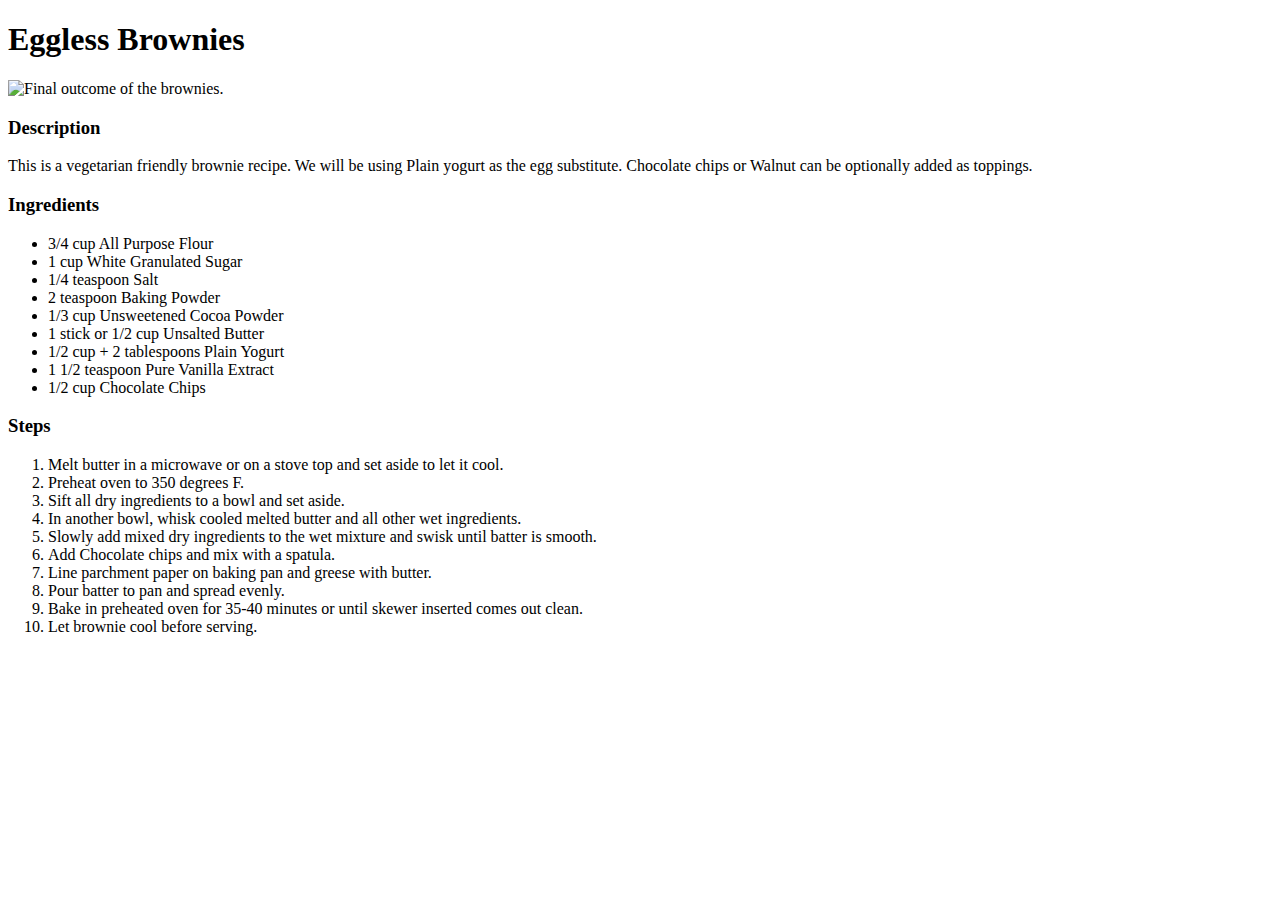
==== recipes/eggless-brownies.html @ 25e7d0f0 "Add index.html and 3 recipe html in Recipes folder" ====
<!DOCTYPE html>
<html lang="en">
    <head>
        <meta charset="utf-8">
        <title>Eggless Brownies</title>
    </head>
    <body>
        <h1>Eggless Brownies</h1>
        <img src="https://www.spiceupthecurry.com/wp-content/uploads/2013/08/Eggless-Brownies1-180x270.jpg" 
        alt="Final outcome of the brownies.">

        <h3>Description</h3>
        <p>This is a vegetarian friendly brownie recipe. We will be using Plain yogurt as the egg substitute.
            Chocolate chips or Walnut can be optionally added as toppings.
        </p>

        <h3>Ingredients</h3>
        <ul>
            <li>3/4 cup All Purpose Flour</li>
            <li>1 cup White Granulated Sugar</li>
            <li>1/4 teaspoon Salt</li>
            <li>2 teaspoon Baking Powder</li>
            <li>1/3 cup Unsweetened Cocoa Powder</li>
            <li>1 stick or 1/2 cup Unsalted Butter</li>
            <li>1/2 cup + 2 tablespoons Plain Yogurt</li>
            <li>1 1/2 teaspoon Pure Vanilla Extract</li>
            <li>1/2 cup Chocolate Chips</li>
        </ul>

        <h3>Steps</h3>
        <ol>
            <li>Melt butter in a microwave or on a stove top and set aside to let it cool.</li>
            <li>Preheat oven to 350 degrees F.</li>
            <li>Sift all dry ingredients to a bowl and set aside.</li>
            <li>In another bowl, whisk cooled melted butter and all other wet ingredients.</li>
            <li>Slowly add mixed dry ingredients to the wet mixture and swisk until batter is smooth.</li>
            <li>Add Chocolate chips and mix with a spatula.</li>
            <li>Line parchment paper on baking pan and greese with butter.</li>
            <li>Pour batter to pan and spread evenly.</li>
            <li>Bake in preheated oven for 35-40 minutes or until skewer inserted comes out clean.</li>
            <li>Let brownie cool before serving.</li>
        </ol>
    </body>
</html>
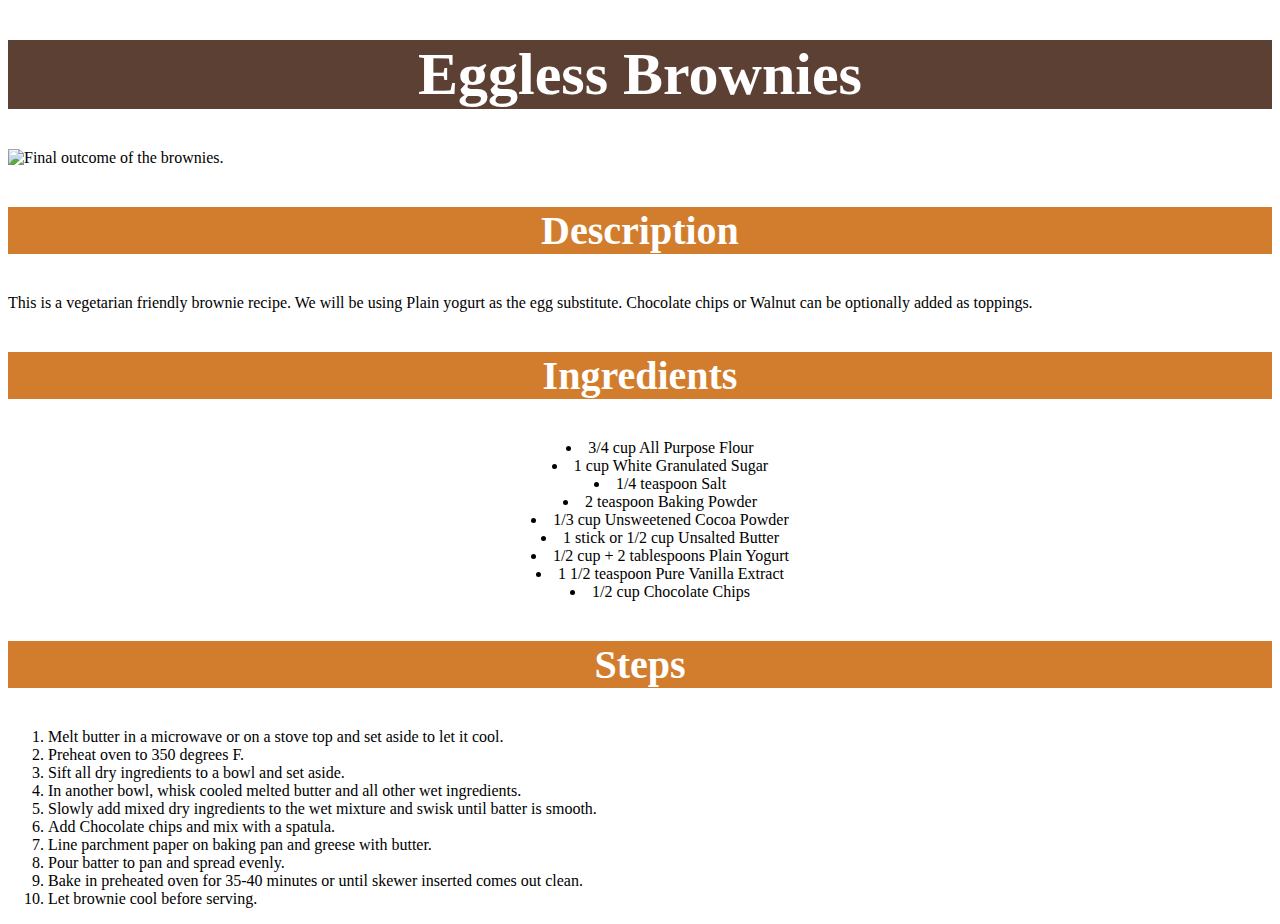
==== commit d21cf409: "Add style.css and link css to html file" ====
--- a/recipes/eggless-brownies.html
+++ b/recipes/eggless-brownies.html
@@ -3,9 +3,10 @@
     <head>
         <meta charset="utf-8">
         <title>Eggless Brownies</title>
+        <link rel="stylesheet" href="../style.css">
     </head>
     <body>
-        <h1>Eggless Brownies</h1>
+        <h1 class="dessert3">Eggless Brownies</h1>
         <img src="https://www.spiceupthecurry.com/wp-content/uploads/2013/08/Eggless-Brownies1-180x270.jpg" 
         alt="Final outcome of the brownies.">
 
@@ -15,7 +16,7 @@
         </p>
 
         <h3>Ingredients</h3>
-        <ul>
+        <ul id="centerbullet">
             <li>3/4 cup All Purpose Flour</li>
             <li>1 cup White Granulated Sugar</li>
             <li>1/4 teaspoon Salt</li>
--- a/style.css
+++ b/style.css
@@ -0,0 +1,47 @@
+h1,h3 {
+    font-family: Georgia, 'Times New Roman', Times, serif;
+    color: white;
+    background-color: #d27d2d;
+    text-align: center;
+}
+
+h1 {
+    font-size: 60px;
+}
+
+h3 {
+    font-size: 40px;
+}
+
+img {
+    margin-left: auto;
+    margin-right: auto;
+    display: block;
+}
+
+.recipe {
+    font-size: 35px;
+    color: white
+}
+
+.dessert1 {
+    background-color: rgb(193,154,107);
+}
+
+.dessert2 {
+    background-color: #954535;
+}
+
+.dessert3 {
+    background-color: hsl(19, 29%, 28%);
+}
+
+#centerbullet {
+    text-align: center;
+    list-style-position: inside;
+}
+
+#bullet3 {
+    text-align:end;
+    list-style-position: inside;
+}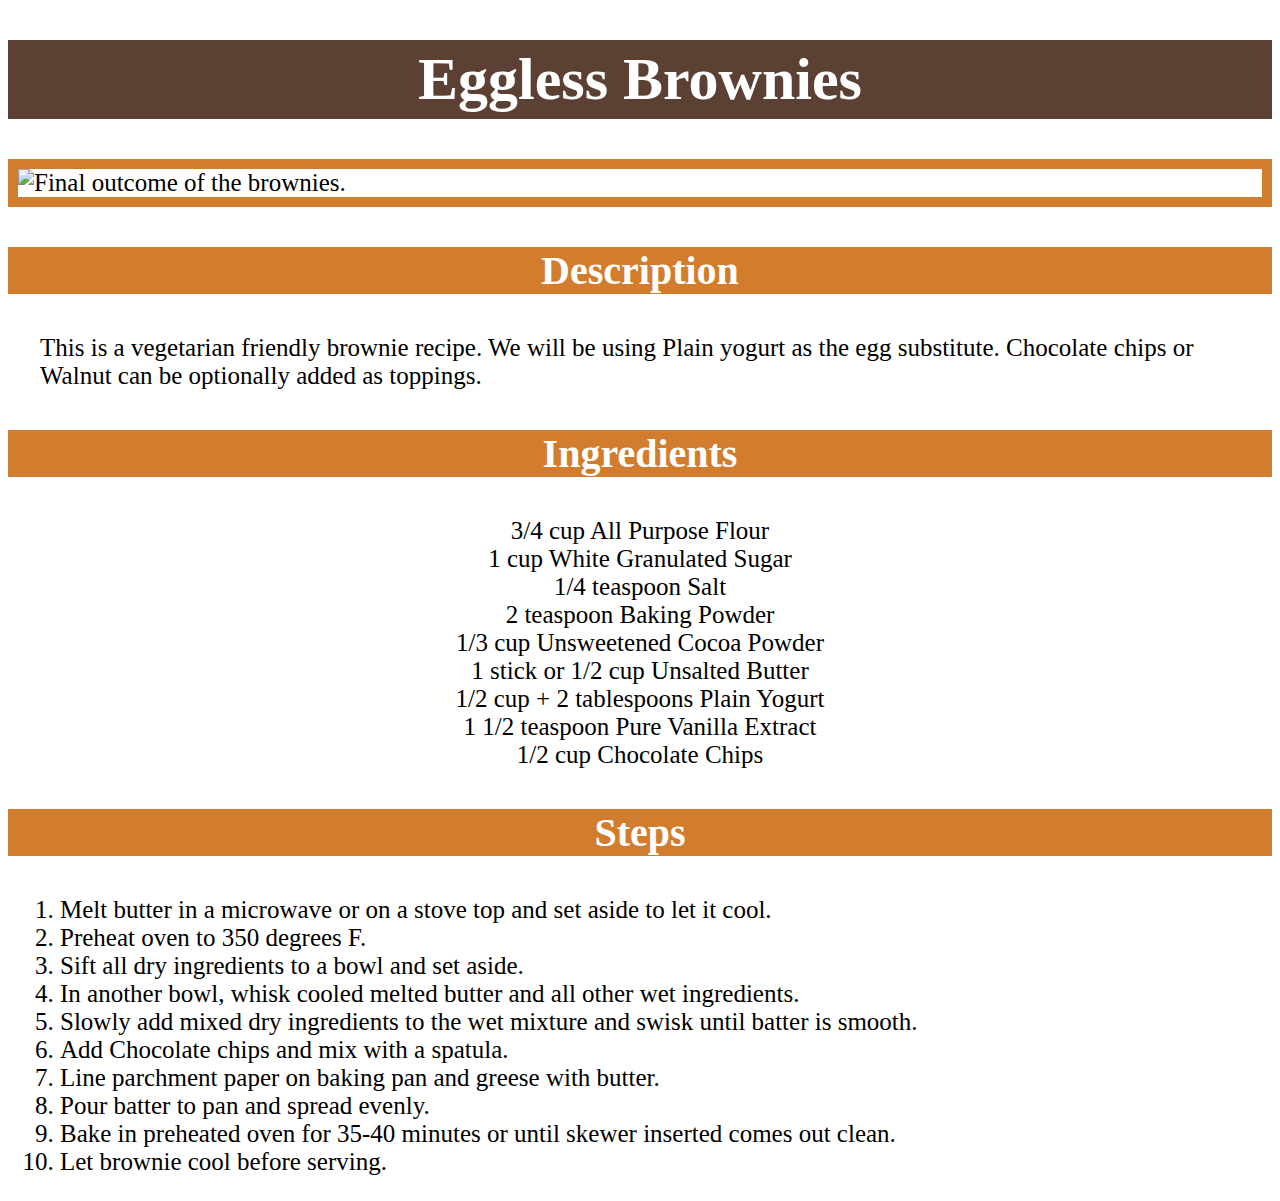
==== commit 8697ad39: "Add block element with borders and adjust margins" ====
--- a/recipes/eggless-brownies.html
+++ b/recipes/eggless-brownies.html
@@ -16,7 +16,7 @@
         </p>
 
         <h3>Ingredients</h3>
-        <ul id="centerbullet">
+        <ul class="ingredients">
             <li>3/4 cup All Purpose Flour</li>
             <li>1 cup White Granulated Sugar</li>
             <li>1/4 teaspoon Salt</li>
--- a/style.css
+++ b/style.css
@@ -1,3 +1,4 @@
+
 h1,h3 {
     font-family: Georgia, 'Times New Roman', Times, serif;
     color: white;
@@ -13,35 +14,67 @@
     font-size: 40px;
 }
 
-img {
+img, ul, p, ol {
     margin-left: auto;
     margin-right: auto;
+}
+
+img {
     display: block;
+    border: 10px solid #d27d2d;
 }
 
 .recipe {
-    font-size: 35px;
-    color: white
+    margin-top: 20px;
+    width: 400px;
+    height: 80px;
 }
 
 .dessert1 {
     background-color: rgb(193,154,107);
+    border: 5px solid rgb(135, 108, 75);
 }
 
 .dessert2 {
     background-color: #954535;
+    border: 5px solid #76372a;
 }
 
 .dessert3 {
     background-color: hsl(19, 29%, 28%);
+    border: 5px solid hsl(19, 29%, 28%);
 }
 
 #centerbullet {
-    text-align: center;
-    list-style-position: inside;
+    margin-left: auto;
+    margin-right: auto;
 }
 
 #bullet3 {
-    text-align:end;
-    list-style-position: inside;
+    margin-left: auto;
+}
+
+ul {
+    display: block;
+    list-style-type: none;
+    max-width: 1000px;
+    padding: 0px;
+}
+p, ol {
+    max-width: 1200px;
+}
+
+.ingredients {
+    text-align: center;
+}
+button {
+    width: 400px;
+    height: 80px;
+    text-align: center;
+    font-size: 35px;
+    color: white;
+}
+
+body{
+    font-size: 25px;
 }